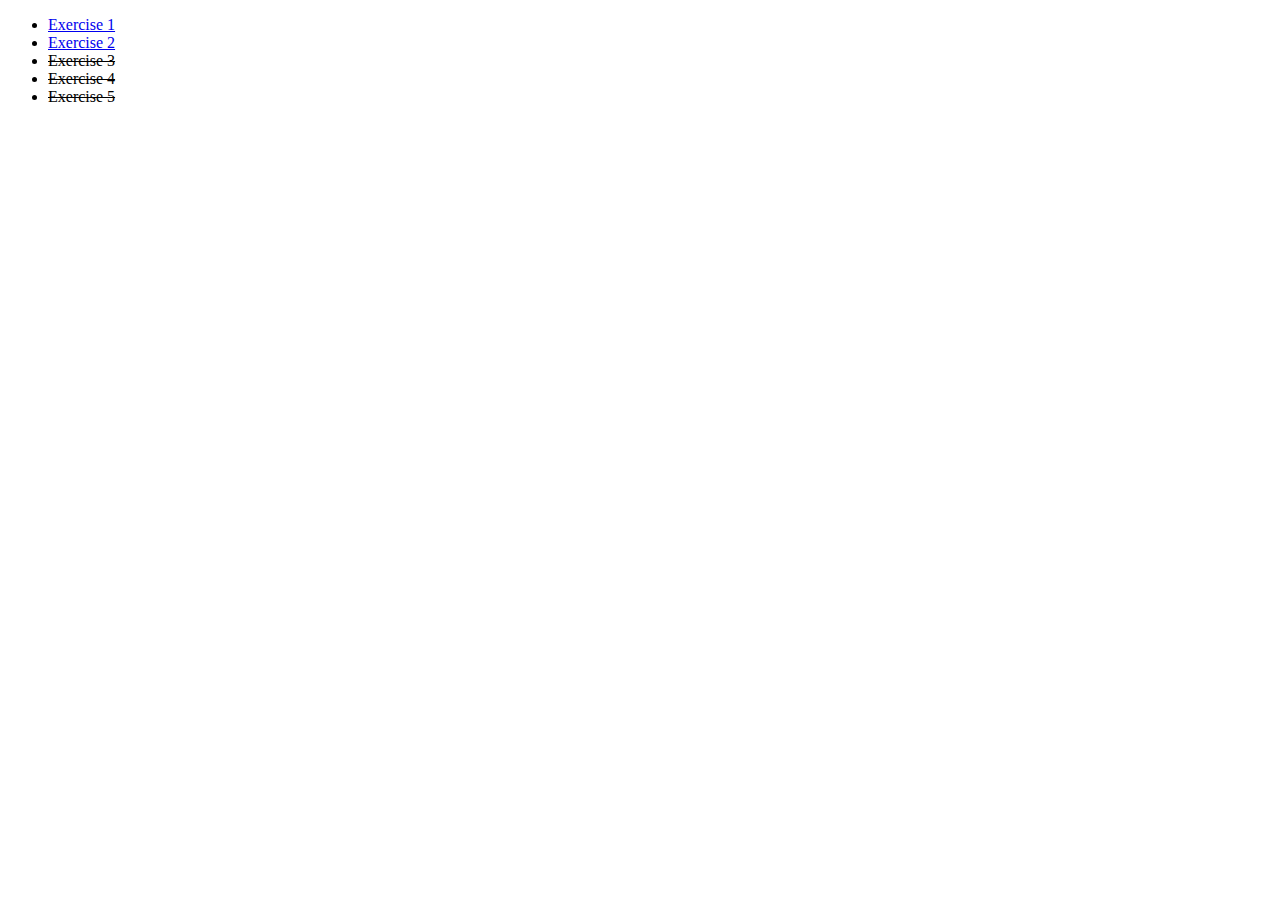
==== index.html @ dfb6b9cd "Edited some comments." ====
<!DOCTYPE html>

<!-- Validated 21:56 15.01.2024 -->

<html lang="en">
	<head>
		<title>My individual Tasks - Sebastian Weckström</title>
	</head>

	<body>
		<ul>
			<li>
				<a
					href="Exercises/exercise1.html"
				> Exercise 1 </a>
			</li>

			<li>
                <a
                    href="Exercises/exercise2.html"
                > Exercise 2 </a>
			</li>

			<li> <del>Exercise 3</del> </li>
			<li> <del>Exercise 4</del> </li>
			<li> <del>Exercise 5</del> </li>
		</ul>
	</body>
</html>
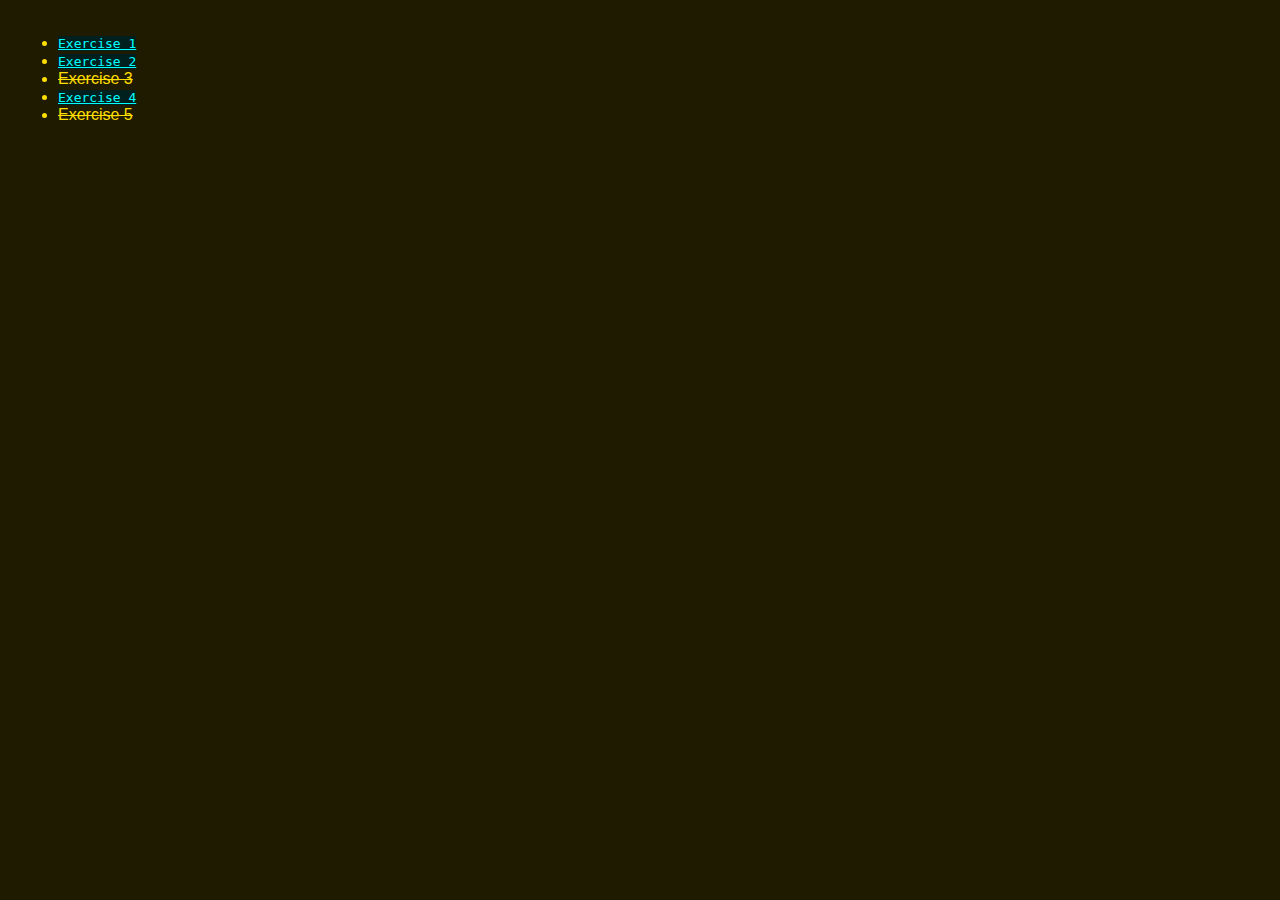
==== commit 0ca0bfef: "Part of exercise 3 completed." ====
--- a/index.html
+++ b/index.html
@@ -5,6 +5,8 @@
 <html lang="en">
 	<head>
 		<title>My individual Tasks - Sebastian Weckström</title>
+
+		<link rel="stylesheet" href="Styles/style.css">
 	</head>
 
 	<body>
@@ -22,7 +24,13 @@
 			</li>
 
 			<li> <del>Exercise 3</del> </li>
-			<li> <del>Exercise 4</del> </li>
+
+			<li>
+                <a
+                    href="Exercises/exercise4.html"
+                > Exercise 4 </a>
+			</li>
+
 			<li> <del>Exercise 5</del> </li>
 		</ul>
 	</body>
--- a/Styles/style.css
+++ b/Styles/style.css
@@ -0,0 +1,47 @@
+/* Validated in 16.01.2024 at 0:40 */
+
+body {
+    font-family: sans-serif;
+    color: rgb(255, 223, 0);
+    background-color: rgb(31, 27, 0);
+    padding: 10px;
+}
+
+h1 {
+    font-family: serif;
+    color: rgb(255, 255, 0);
+    padding: 15px;
+}
+
+a {
+    font-family: monospace;
+    color: rgb(0, 255, 255);
+    background-color: rgb(0, 31, 31);
+}
+
+a:hover {
+    color: rgb(0, 31, 31);
+    background-color: rgb(0, 255, 255);
+}
+
+a:visited {
+    color: rgb(255, 0, 0);
+    background-color: rgb(31, 0, 0);
+}
+
+a:hover:visited {
+    color: rgb(31, 0, 0);
+    background-color: rgb(255, 0, 0);
+}
+
+img {
+    max-width: 500px;
+    border-style: inset;
+}
+
+footer {
+    color: rgb(255, 255, 255);
+    background-color: rgb(0, 0, 0);
+    padding: 20px;
+    text-align: center;
+}
